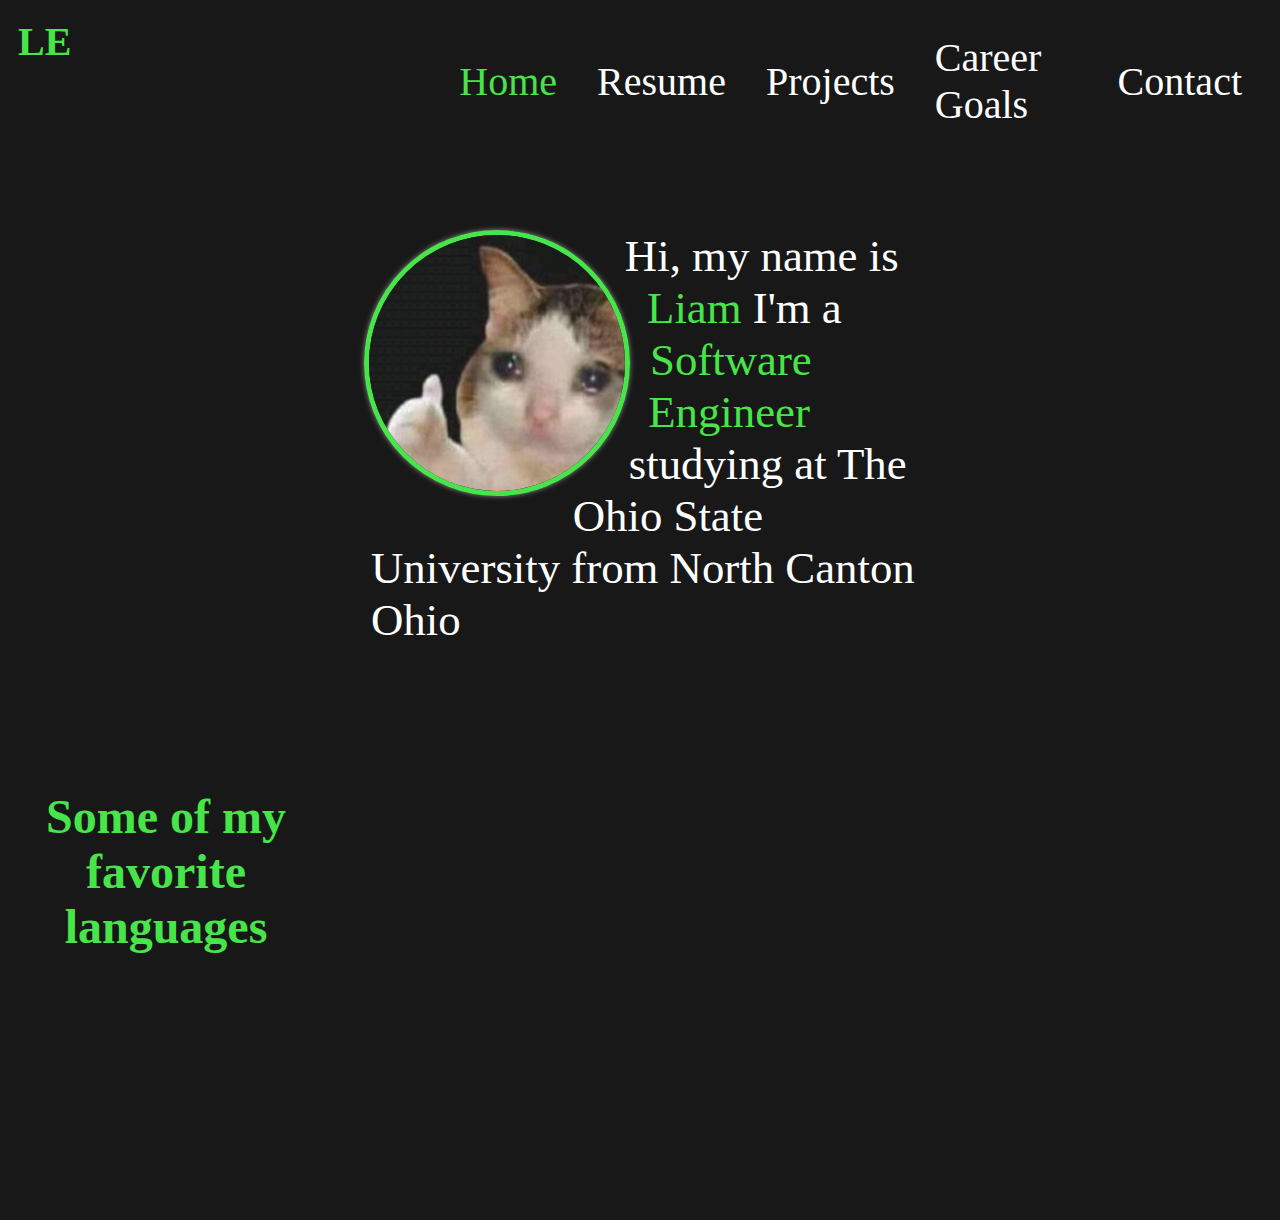
==== index.html @ 94d3256a "Created css files for each page and updated Contact" ====
<!DOCTYPE HTML>
<html id="home-page">
    <head>
        <title>Homepage</title>
        <link href="resources/css/reset.css" type="text/css" rel="stylesheet">
        <link href="resources/css/styles.css" type="text/css" rel="stylesheet">
        <link href="resources/css/index.css" type="text/css" rel="stylesheet">
        <link rel="shortcut icon" type="image/x-icon" href="./resources/images/sad_cat_thumb_icon.ico"/>
    </head>
    <body>
        <header>
            <div class="p-color tag">LE</div>
            <nav>
                <ul>
                    <li>
                        <a href="index.html" class="p-color">Home</a>
                    </li>
                    <li>
                        <a href="HTML pages/Resume.html">Resume</a>
                    </li>
                    <li>
                        <a href="HTML pages/Projects.html">Projects</a>
                    </li>
                    <li>
                        <a href="HTML pages/Career_Goals.html">Career Goals</a>
                    </li>
                    <li>
                        <a href="HTML pages/Contact.html">Contact</a>
                    </li>
                </ul>
            </nav>
        </header>
        <main>
            <section id="introduction">
                <figure>
                    <img src="resources/images/Sad_Cat_Thumb.jpg" class="curve">
                    <figcaption>Hi, my name is <span class="p-color">Liam
                    </span> I'm a <span class="p-color">Software Engineer</span> 
                    studying at <span class="osu">The Ohio State University
                    </span> from North Canton Ohio</p>
                </figure>
            </section>
            <section id="about-me">
                <h1>
                    Some of my favorite languages
                </h1>
            </section>
        </main>
        <footer>
            <ul>
            </ul>
        </footer>
    </body>
</html>
---- resources/css/styles.css ----
html{
    height:100%;
    width:100%;
    height:100%;
    background-color:black;
    opacity: .9;
    color:white
}

body{
    box-sizing: border-box;
    height:100%;
}

header{
    width:100%;
    display:grid;
    grid-template: 1fr / 1fr 2fr; 
}

footer{
    height: 100px;
}

h1, h2, h3, h4{
    color:#34E337;
}

h1{
    font-size: 3rem;
    text-align:center;
}

.red{
    color:red;
}

.p-color{
    color:#34E337;
}

ul{
    color:lightgray;
}

.tag{
    padding: 10px;
    text-align: left;
    Font-weight: bold;
    font-size:2.5rem;
    text-transform: uppercase;
}

nav{
  grid-column: 2 / span 1;
  margin-bottom:50px;
}

nav ul{
    display:flex;
    padding: 10px;
    justify-content: flex-end;
    align-items:center;
}

nav li{
    display:inline-flex;
    color:#34E337;
    margin:0 20px;
}

nav a{
    font-size: 2.5rem;
    text-decoration:none;
    color:white;
}

#home-page main{
    height: 100%;
    display: grid;
    align-items:center;
    grid-template: 3fr 1fr 2fr /  repeat(4, 1fr);
    grid-row-gap: 50px;
}

#introduction{
    display: flex;
    align-items: center;
    grid-column: 1 / span 4;
    margin: auto;
    width: 50%;
    height: 100%;
}


#introduction img{
    height: 20vw; 
    width: 20vw; 
    border: 5px solid #34E337;
    border-radius: 50%;
    box-shadow: 0 0 5px gray;
    display: inline-block;
    margin-left: auto;
    margin-right: 20px;
}

#introduction .osu:hover{
   transition:.5s ease;
   color:red;
}


.curve{
  width: 300px;
  height: 300px;
  float: left;
  shape-outside: circle();
  border-radius: 50%;
  margin: 10px;
  border-style: solid;
}

#introduction figcaption{
    text-align: left;
    vertical-align: center;
    margin: 10px 0 0 7px;
    font-size: 3.5vw;
    color: white;
}

.resume{
    display:flex;
    justify-content:center;
    align-items:center;
    flex-direction:column;
}

.resume embed{
    text-align:center;
    height: 1100px;
    width: 1000px;
    margin: 20px;
}
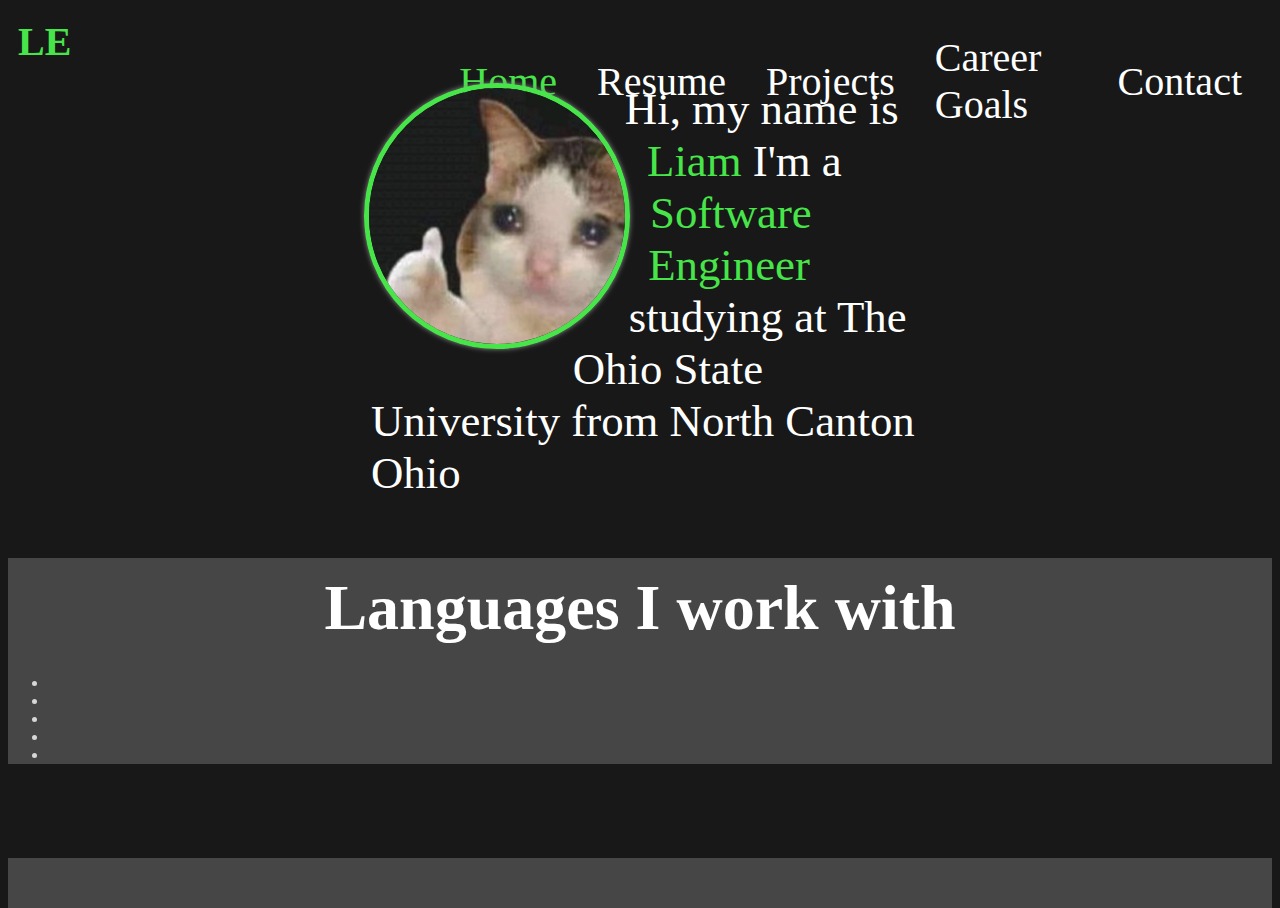
==== commit 6edacfd5: "misc" ====
--- a/index.html
+++ b/index.html
@@ -41,9 +41,28 @@
                 </figure>
             </section>
             <section id="about-me">
-                <h1>
-                    Some of my favorite languages
-                </h1>
+                <div class="container">
+                    <h1>
+                        Languages I work with
+                    </h1>
+                </div>
+                <ul>
+                    <li>
+
+                    </li>
+                    <li>
+
+                    </li>
+                    <li>
+
+                    </li>
+                    <li>
+
+                    </li>
+                    <li>
+
+                    </li>
+                </ul>
             </section>
         </main>
         <footer>
--- a/resources/css/styles.css
+++ b/resources/css/styles.css
@@ -8,27 +8,36 @@
 }
 
 body{
+    display: grid;
     box-sizing: border-box;
     height:100%;
+    grid-template: 50px 1fr 50px / 1fr;
 }
 
 header{
     width:100%;
     display:grid;
     grid-template: 1fr / 1fr 2fr; 
+    grid-row:1 / span 1;
+    height: 100%;
+}
+
+main{
+    grid-row: 2 / span 1;
+    height: 100%;
 }
 
 footer{
-    height: 100px;
+    background-color: #333333;
+    grid-row: 3 / span 1;
+    height: 100%;
 }
 
 h1, h2, h3, h4{
-    color:#34E337;
 }
 
 h1{
-    font-size: 3rem;
-    text-align:center;
+    font-size: 4rem;
 }
 
 .red{
@@ -53,7 +62,6 @@
 
 nav{
   grid-column: 2 / span 1;
-  margin-bottom:50px;
 }
 
 nav ul{
@@ -74,70 +82,3 @@
     text-decoration:none;
     color:white;
 }
-
-#home-page main{
-    height: 100%;
-    display: grid;
-    align-items:center;
-    grid-template: 3fr 1fr 2fr /  repeat(4, 1fr);
-    grid-row-gap: 50px;
-}
-
-#introduction{
-    display: flex;
-    align-items: center;
-    grid-column: 1 / span 4;
-    margin: auto;
-    width: 50%;
-    height: 100%;
-}
-
-
-#introduction img{
-    height: 20vw; 
-    width: 20vw; 
-    border: 5px solid #34E337;
-    border-radius: 50%;
-    box-shadow: 0 0 5px gray;
-    display: inline-block;
-    margin-left: auto;
-    margin-right: 20px;
-}
-
-#introduction .osu:hover{
-   transition:.5s ease;
-   color:red;
-}
-
-
-.curve{
-  width: 300px;
-  height: 300px;
-  float: left;
-  shape-outside: circle();
-  border-radius: 50%;
-  margin: 10px;
-  border-style: solid;
-}
-
-#introduction figcaption{
-    text-align: left;
-    vertical-align: center;
-    margin: 10px 0 0 7px;
-    font-size: 3.5vw;
-    color: white;
-}
-
-.resume{
-    display:flex;
-    justify-content:center;
-    align-items:center;
-    flex-direction:column;
-}
-
-.resume embed{
-    text-align:center;
-    height: 1100px;
-    width: 1000px;
-    margin: 20px;
-}--- a/resources/css/index.css
+++ b/resources/css/index.css
@@ -0,0 +1,64 @@
+#home-page main{
+    height: 100%;
+    align-items:center;
+}
+
+#introduction{
+    display: flex;
+    align-items: center;
+    margin: auto;
+    width: 50%;
+    height: 500px;
+}
+
+
+#introduction img{
+    height: 20vw; 
+    width: 20vw; 
+    border: 5px solid #34E337;
+    border-radius: 50%;
+    box-shadow: 0 0 5px gray;
+    display: inline-block;
+    margin-left: auto;
+    margin-right: 20px;
+}
+
+#introduction .osu:hover{
+   transition:.5s ease;
+   color:red;
+}
+
+
+.curve{
+  width: 300px;
+  height: 300px;
+  float: left;
+  shape-outside: circle();
+  border-radius: 50%;
+  margin: 10px;
+  border-style: solid;
+}
+
+#introduction figcaption{
+    text-align: left;
+    vertical-align: center;
+    margin: 10px 0 0 7px;
+    font-size: 3.5vw;
+    color: white;
+}
+
+#about-me{
+    background-color: #333333;
+}
+
+#about-me .container{
+    display: flex;
+    justify-content: left;
+    align-items: center;
+    height: 100px;
+}
+
+#about-me h1{
+    text-align: left;
+    margin: auto;
+}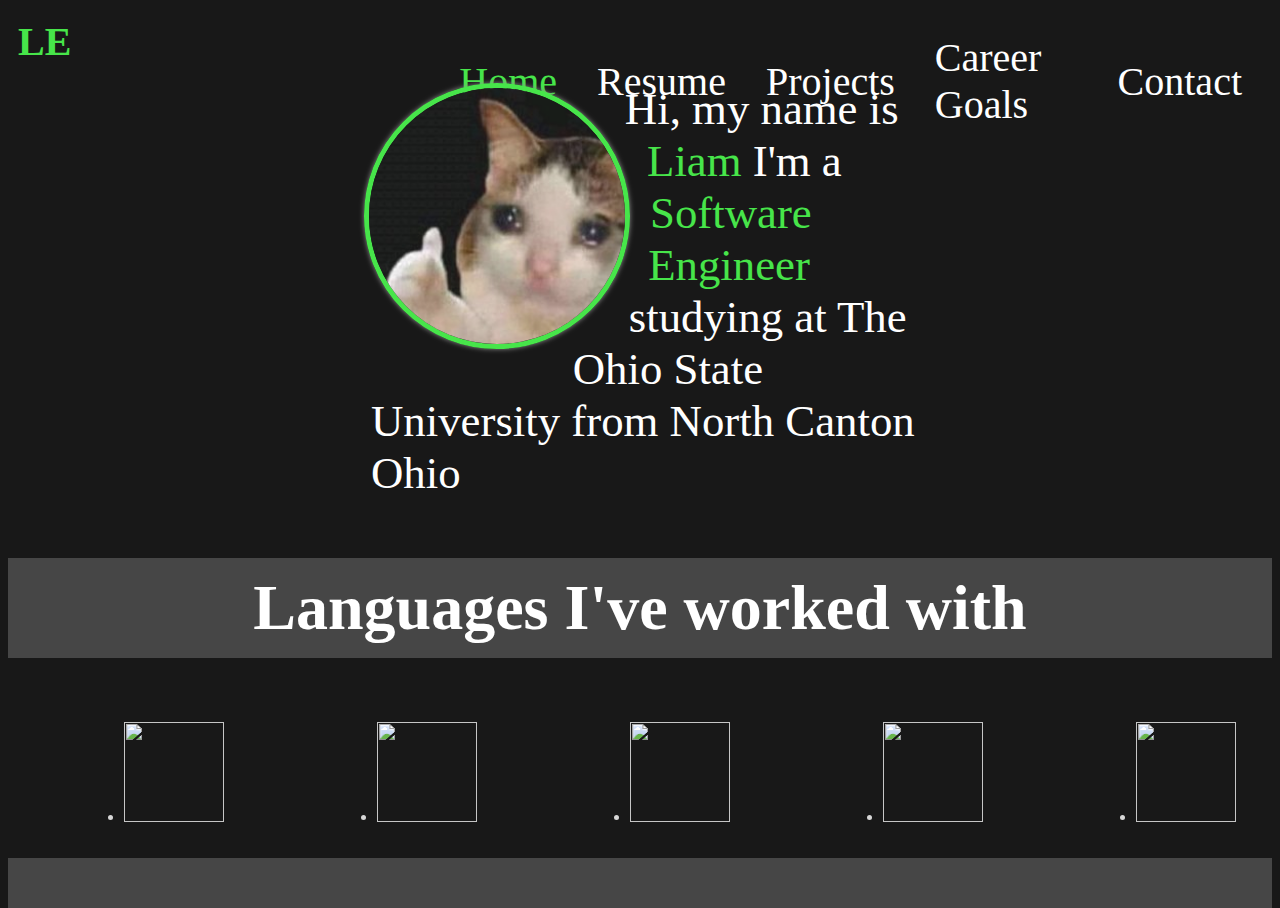
==== commit 949995f2: "icons" ====
--- a/index.html
+++ b/index.html
@@ -43,24 +43,34 @@
             <section id="about-me">
                 <div class="container">
                     <h1>
-                        Languages I work with
+                        Languages I've worked with
                     </h1>
                 </div>
                 <ul>
                     <li>
-
+                        <a href="https://html.com/" target="_blank">
+                            <img src="https://cdn.jsdelivr.net/gh/devicons/devicon/icons/html5/html5-original.svg" />
+                        </a>
                     </li>
                     <li>
-
+                        <a href="https://www.w3.org/Style/CSS/Overview.en.html" target="_blank">
+                            <img src="https://cdn.jsdelivr.net/gh/devicons/devicon/icons/css3/css3-original.svg" />
+                        </a>
                     </li>
                     <li>
-
+                        <a href="https://www.javascript.com/" target="_blank">
+                            <img src="https://cdn.jsdelivr.net/gh/devicons/devicon/icons/javascript/javascript-original.svg" />
+                        </a>
                     </li>
                     <li>
-
+                        <a href="https://www.java.com/en/" target="_blank">
+                            <img src="https://cdn.jsdelivr.net/gh/devicons/devicon/icons/java/java-original.svg" />
+                        </a>
                     </li>
                     <li>
-
+                        <a href="https://www.cprogramming.com/" target="_blank">
+                            <img src="https://cdn.jsdelivr.net/gh/devicons/devicon/icons/c/c-original.svg" />
+                        </a>
                     </li>
                 </ul>
             </section>
--- a/resources/css/index.css
+++ b/resources/css/index.css
@@ -48,7 +48,7 @@
 }
 
 #about-me{
-    background-color: #333333;
+    height: 300px;
 }
 
 #about-me .container{
@@ -56,9 +56,24 @@
     justify-content: left;
     align-items: center;
     height: 100px;
+    background-color: #333333;
 }
 
 #about-me h1{
     text-align: left;
     margin: auto;
+}
+
+#about-me ul{
+    width:100%;
+    height: 200px;
+    display: inline-flex;
+    justify-content:space-around;
+    align-items: center;
+    flex-direction: row;
+}
+
+#about-me li img{
+    height: 100px;
+    width: 100px;
 }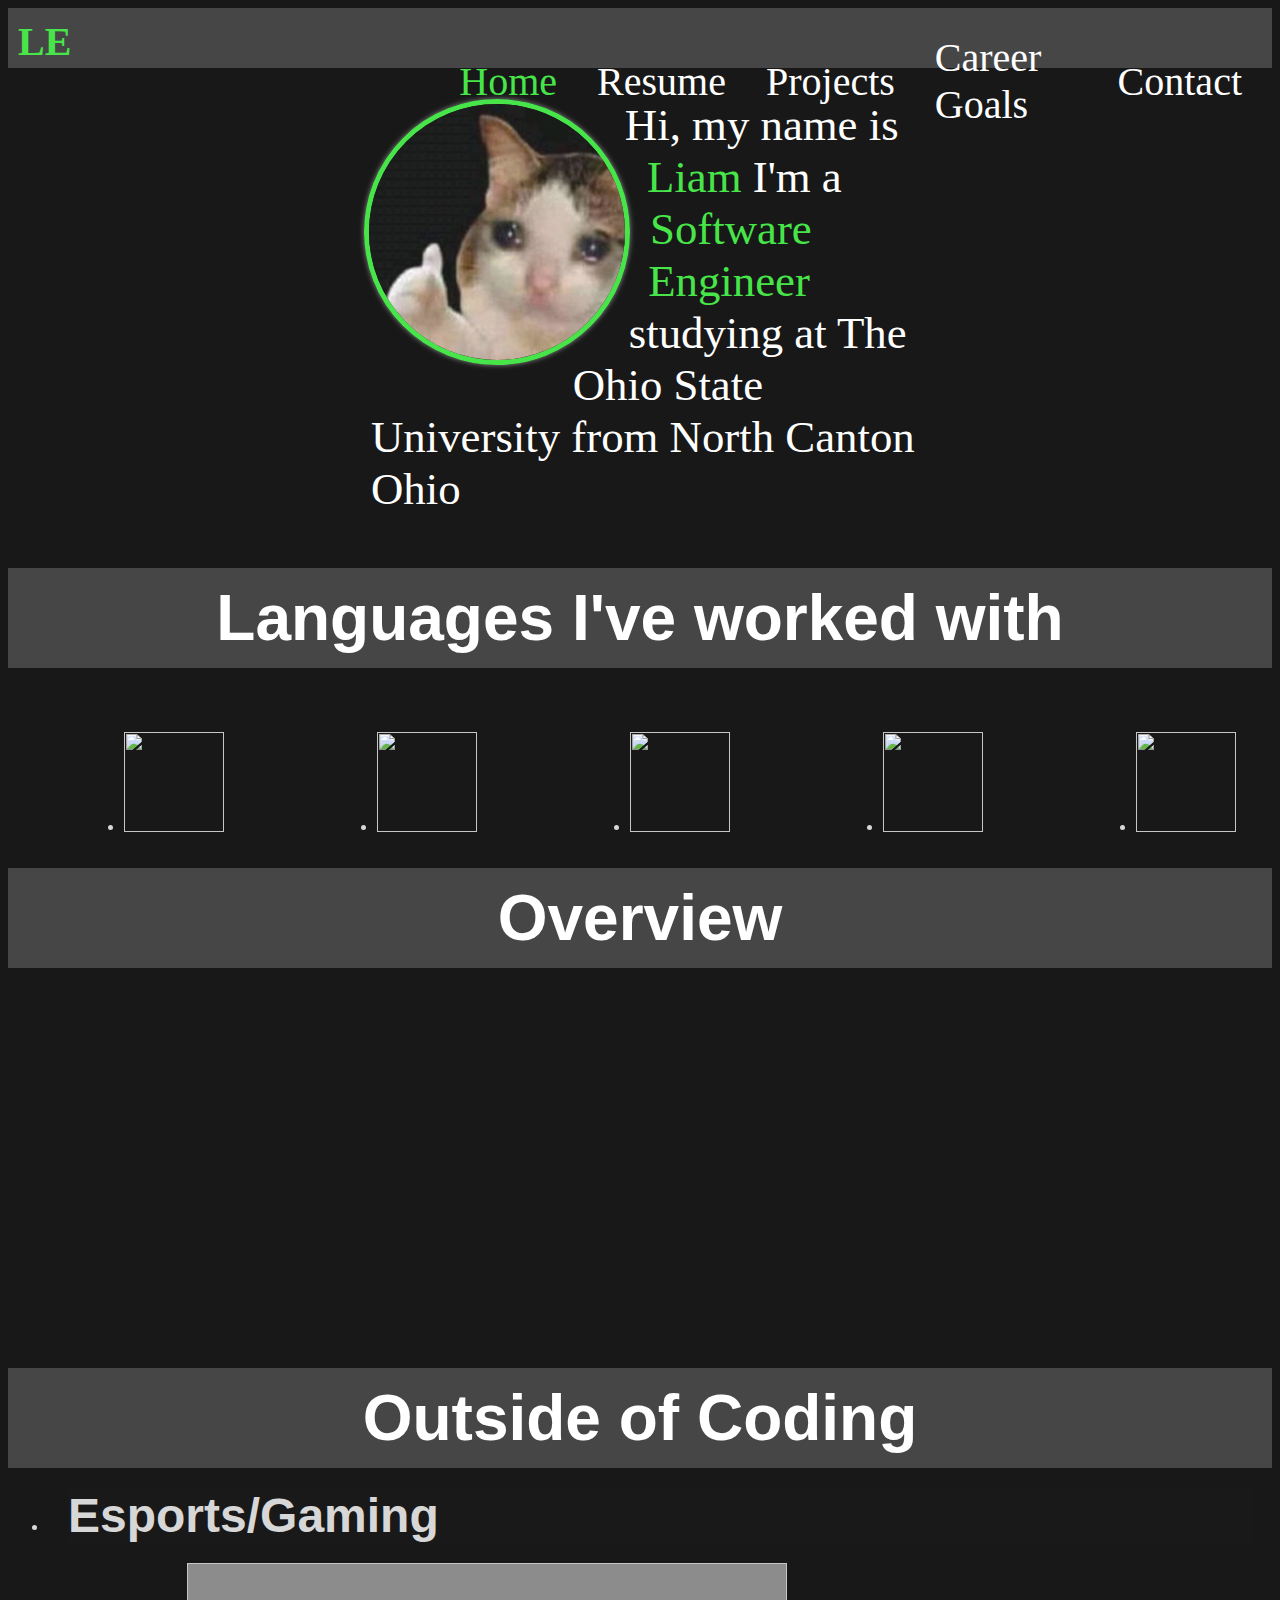
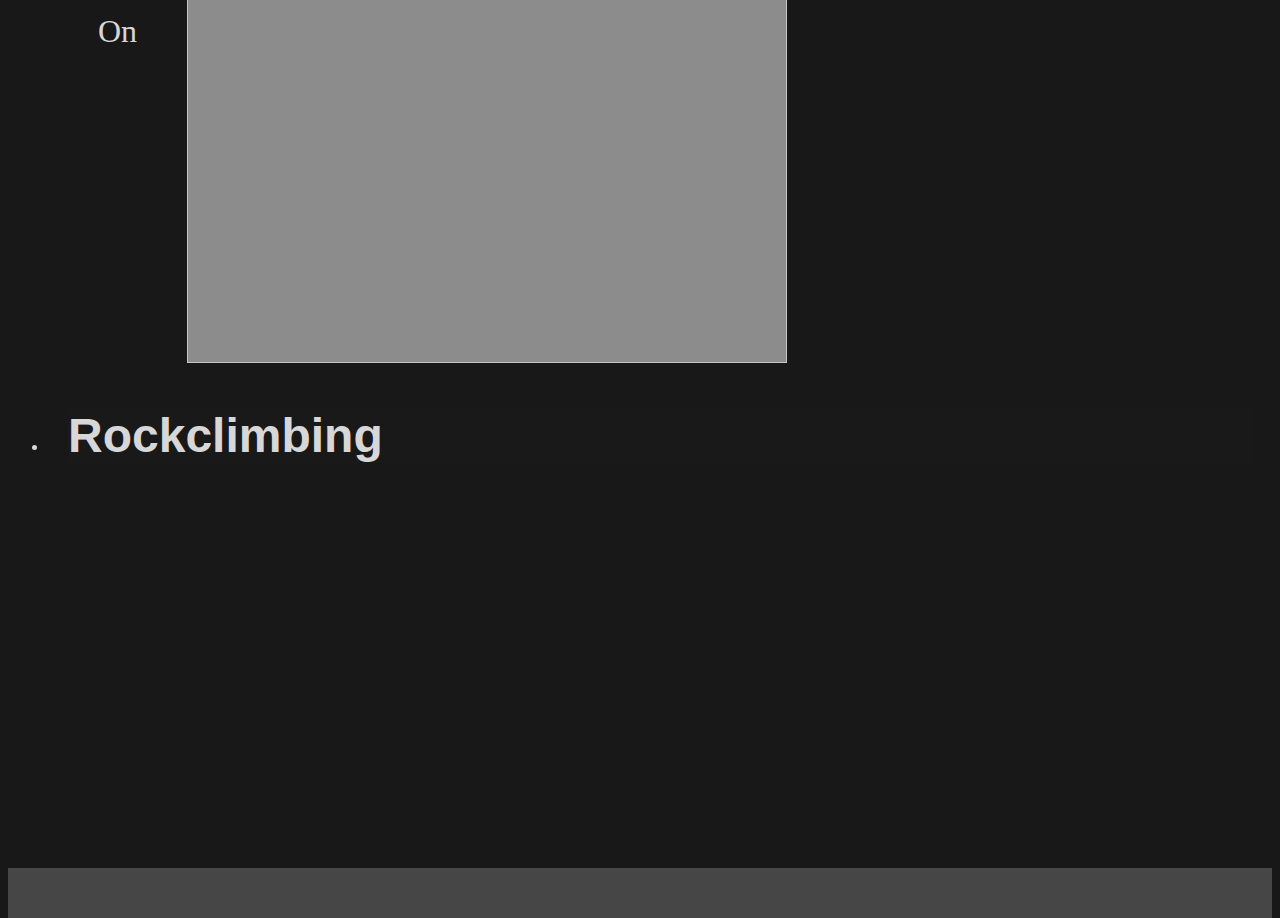
==== commit dee1d93a: "scuffed resume" ====
--- a/index.html
+++ b/index.html
@@ -6,6 +6,8 @@
         <link href="resources/css/styles.css" type="text/css" rel="stylesheet">
         <link href="resources/css/index.css" type="text/css" rel="stylesheet">
         <link rel="shortcut icon" type="image/x-icon" href="./resources/images/sad_cat_thumb_icon.ico"/>
+        <script src="https://cdn.jsdelivr.net/npm/animejs@3.0.1/lib/anime.min.js"></script>
+        <script src="./JS/index.js"></script>
     </head>
     <body>
         <header>
@@ -40,37 +42,74 @@
                     </span> from North Canton Ohio</p>
                 </figure>
             </section>
-            <section id="about-me">
+            <section id="languages">
                 <div class="container">
                     <h1>
                         Languages I've worked with
                     </h1>
                 </div>
-                <ul>
-                    <li>
+                <ul id="elements">
+                    <li class="html">
                         <a href="https://html.com/" target="_blank">
                             <img src="https://cdn.jsdelivr.net/gh/devicons/devicon/icons/html5/html5-original.svg" />
                         </a>
                     </li>
-                    <li>
+                    <li class="css">
                         <a href="https://www.w3.org/Style/CSS/Overview.en.html" target="_blank">
                             <img src="https://cdn.jsdelivr.net/gh/devicons/devicon/icons/css3/css3-original.svg" />
                         </a>
                     </li>
-                    <li>
+                    <li class="js">
                         <a href="https://www.javascript.com/" target="_blank">
                             <img src="https://cdn.jsdelivr.net/gh/devicons/devicon/icons/javascript/javascript-original.svg" />
                         </a>
                     </li>
-                    <li>
+                    <li class="java">
                         <a href="https://www.java.com/en/" target="_blank">
                             <img src="https://cdn.jsdelivr.net/gh/devicons/devicon/icons/java/java-original.svg" />
                         </a>
                     </li>
-                    <li>
+                    <li class="c">
                         <a href="https://www.cprogramming.com/" target="_blank">
                             <img src="https://cdn.jsdelivr.net/gh/devicons/devicon/icons/c/c-original.svg" />
                         </a>
+                    </li>
+                </ul>
+            </section>
+            <script>animateIndex()</script>
+            <section id="overview">
+                <div class="container">
+                    <h1>
+                        Overview
+                    </h1>
+                </div>
+            </section>
+            <section id="outside-coding">
+                <div class="header">
+                    <h1>
+                        Outside of Coding
+                    </h1>
+                </div>
+                <ul class="activities">
+                    <li class="esports">
+                        <h2>
+                            Esports/Gaming
+                        </h2>
+                        <div class="container">
+                            <p>
+                                On
+                            </p>
+                            <img>
+                        </div>
+                    </li>
+                    <li class="rockclimbing">
+                        <h2>
+                            Rockclimbing
+                        </h2>
+                        <p>
+
+                        </p>
+                        <img>
                     </li>
                 </ul>
             </section>
--- a/resources/css/styles.css
+++ b/resources/css/styles.css
@@ -11,7 +11,7 @@
     display: grid;
     box-sizing: border-box;
     height:100%;
-    grid-template: 50px 1fr 50px / 1fr;
+    grid-template: 60px 1fr 60px / 1fr;
 }
 
 header{
@@ -19,7 +19,8 @@
     display:grid;
     grid-template: 1fr / 1fr 2fr; 
     grid-row:1 / span 1;
-    height: 100%;
+    height: 60px;
+    background-color: #333333;
 }
 
 main{
@@ -30,14 +31,25 @@
 footer{
     background-color: #333333;
     grid-row: 3 / span 1;
-    height: 100%;
+    height: 50px;
+    width: 100%;
 }
 
 h1, h2, h3, h4{
+    font-family:'Franklin Gothic Medium', 'Arial Narrow', Arial, sans-serif;
 }
 
 h1{
     font-size: 4rem;
+    background-color:#333333;
+}
+
+h2{
+    font-size: 3rem;
+}
+
+p{
+    font-size: 2rem;
 }
 
 .red{
--- a/resources/css/index.css
+++ b/resources/css/index.css
@@ -47,11 +47,11 @@
     color: white;
 }
 
-#about-me{
+#languages{
     height: 300px;
 }
 
-#about-me .container{
+#languages .container{
     display: flex;
     justify-content: left;
     align-items: center;
@@ -59,12 +59,12 @@
     background-color: #333333;
 }
 
-#about-me h1{
+#languages h1{
     text-align: left;
     margin: auto;
 }
 
-#about-me ul{
+#languages ul{
     width:100%;
     height: 200px;
     display: inline-flex;
@@ -73,7 +73,67 @@
     flex-direction: row;
 }
 
-#about-me li img{
+#languages li img{
     height: 100px;
     width: 100px;
-}+}
+
+#overview{
+    height: 500px;
+}
+
+#overview .container{
+    display: flex;
+    justify-content: center;
+    align-items: center;
+    height: 100px;
+    background-color: #333333;
+}
+
+#outside-coding{
+    height: 1100px;
+}
+
+#outside-coding .header{
+    display: flex;
+    justify-content: center;
+    align-items: center;
+    height: 100px;
+    background-color: #333333;
+}
+
+.activities{
+    height: 1000px;
+}
+
+.activities h2{
+    margin: 20px;
+    background-color: #11111111;
+}
+
+.activities p{
+    margin: 50px;
+}
+
+.esports{
+    height: 500px;
+}
+
+.esports .container{
+    display: flex;
+    flex-direction: row;
+}
+
+.esports img{
+    background-color: gray;
+    height: 400px;
+    width: 600px;
+    
+}
+
+.rockclimbing{
+    height: 500px;
+}
+
+
+
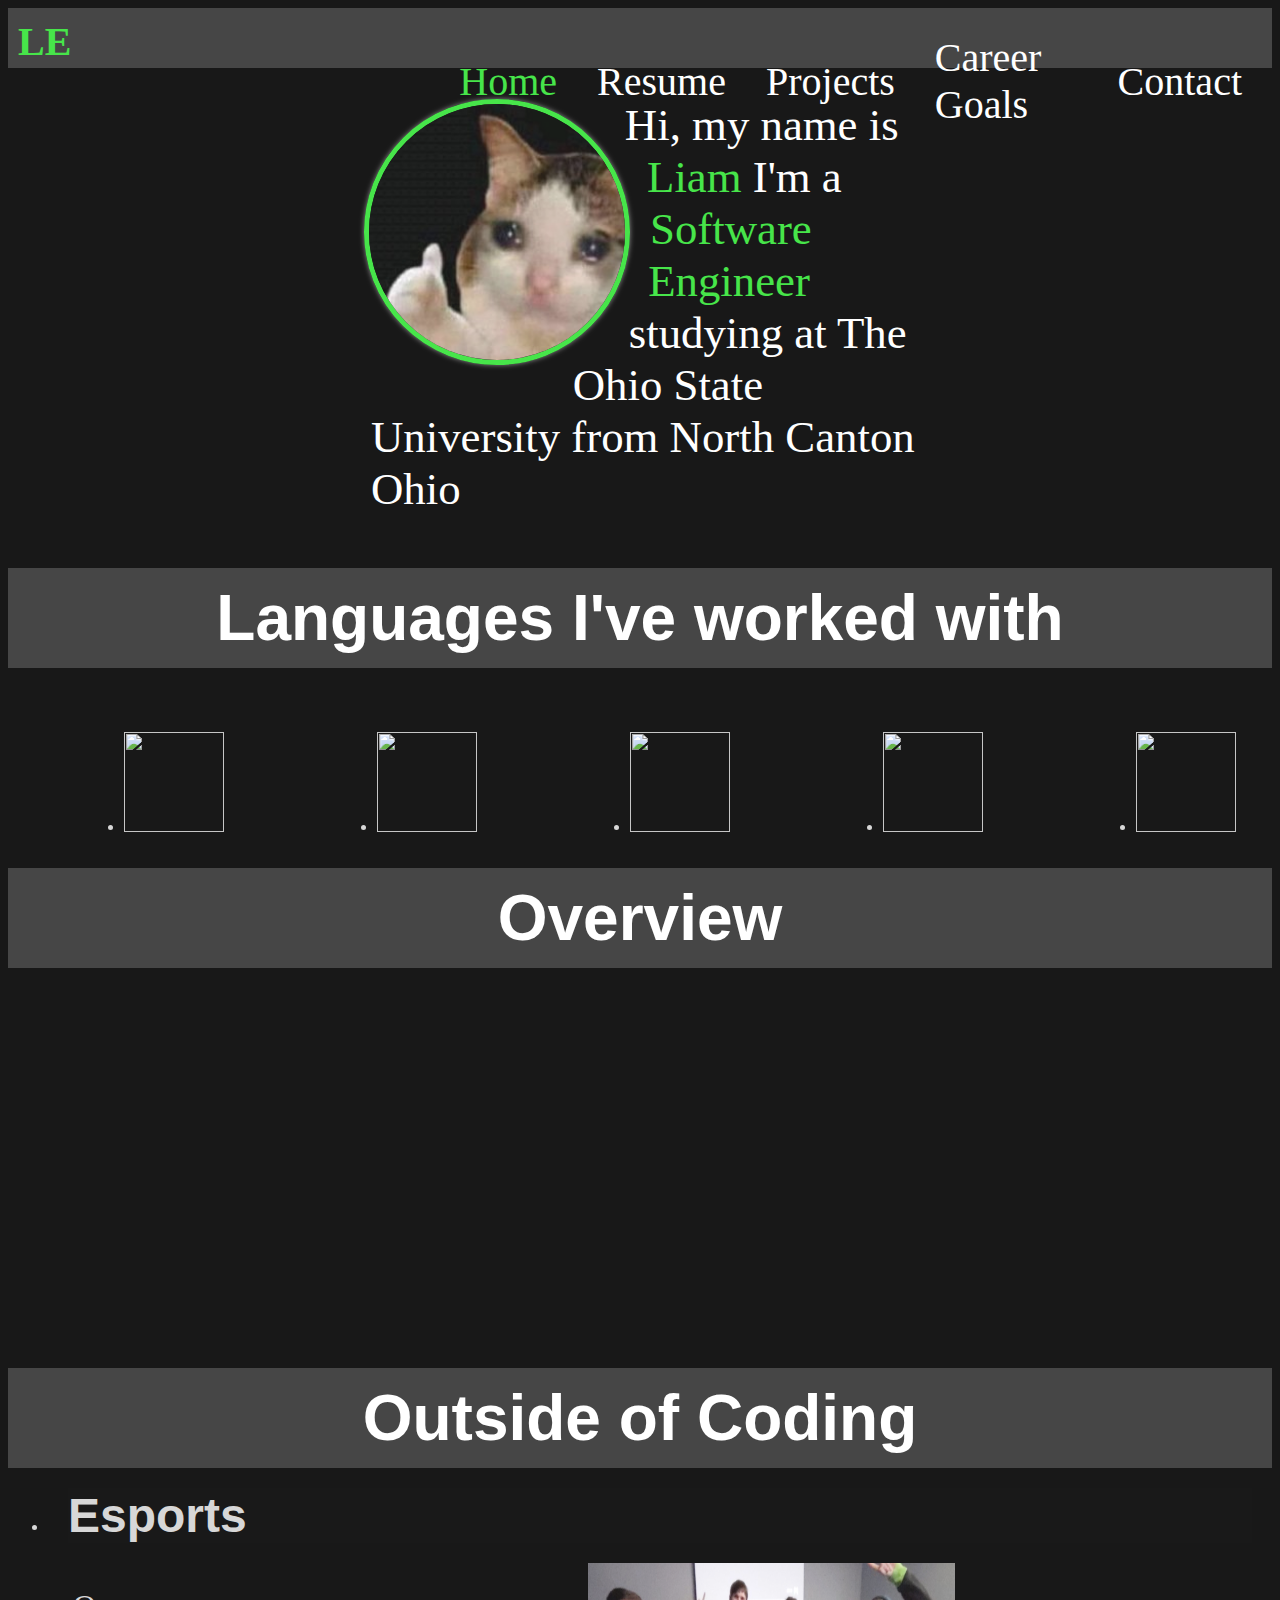
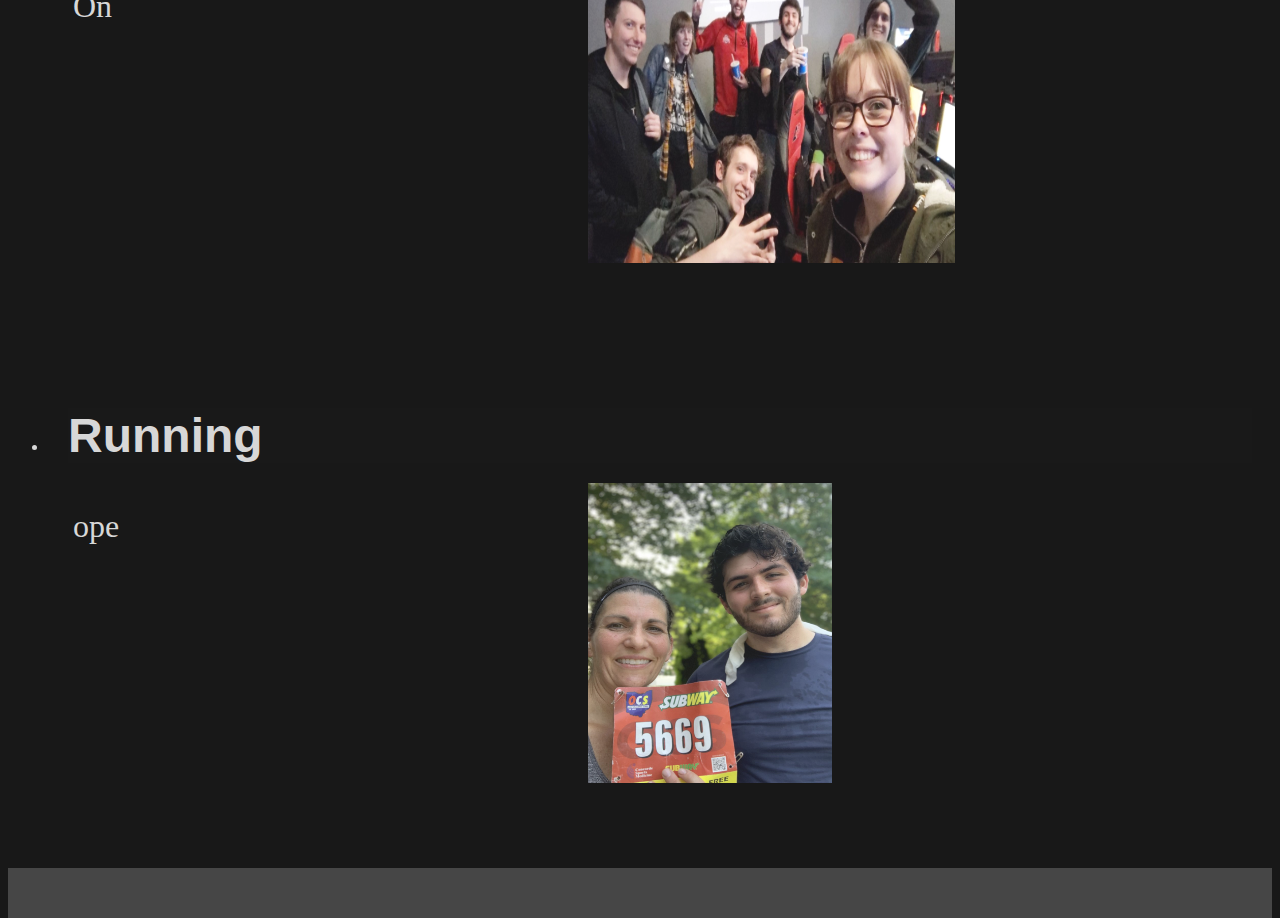
==== commit 6c7dcc3d: "misc" ====
--- a/index.html
+++ b/index.html
@@ -93,23 +93,26 @@
                 <ul class="activities">
                     <li class="esports">
                         <h2>
-                            Esports/Gaming
+                            Esports
                         </h2>
                         <div class="container">
                             <p>
                                 On
                             </p>
-                            <img>
+                            
+                            <img src="resources/images/Esports-img.jpg">
                         </div>
                     </li>
-                    <li class="rockclimbing">
+                    <li class="running">
                         <h2>
-                            Rockclimbing
+                            Running
                         </h2>
-                        <p>
-
-                        </p>
-                        <img>
+                        <div class="container">
+                            <p>
+                                ope
+                            </p>
+                            <img src = "resources/images/Running-img.jpg">
+                        </div>
                     </li>
                 </ul>
             </section>
--- a/resources/css/index.css
+++ b/resources/css/index.css
@@ -112,7 +112,8 @@
 }
 
 .activities p{
-    margin: 50px;
+    margin: 25px;
+    width: 40%;
 }
 
 .esports{
@@ -126,13 +127,27 @@
 
 .esports img{
     background-color: gray;
-    height: 400px;
-    width: 600px;
-    
+    height: 300px;
+    width: 30%;
 }
 
-.rockclimbing{
+.esports blockquote{
+    height: 300px;
+    width: 20%;
+}
+
+.running{
     height: 500px;
+}
+
+.running .container{
+    display: flex;
+    flex-direction: row;
+}
+
+.running img{
+    height: 300px;
+    width: 20%;
 }
 
 
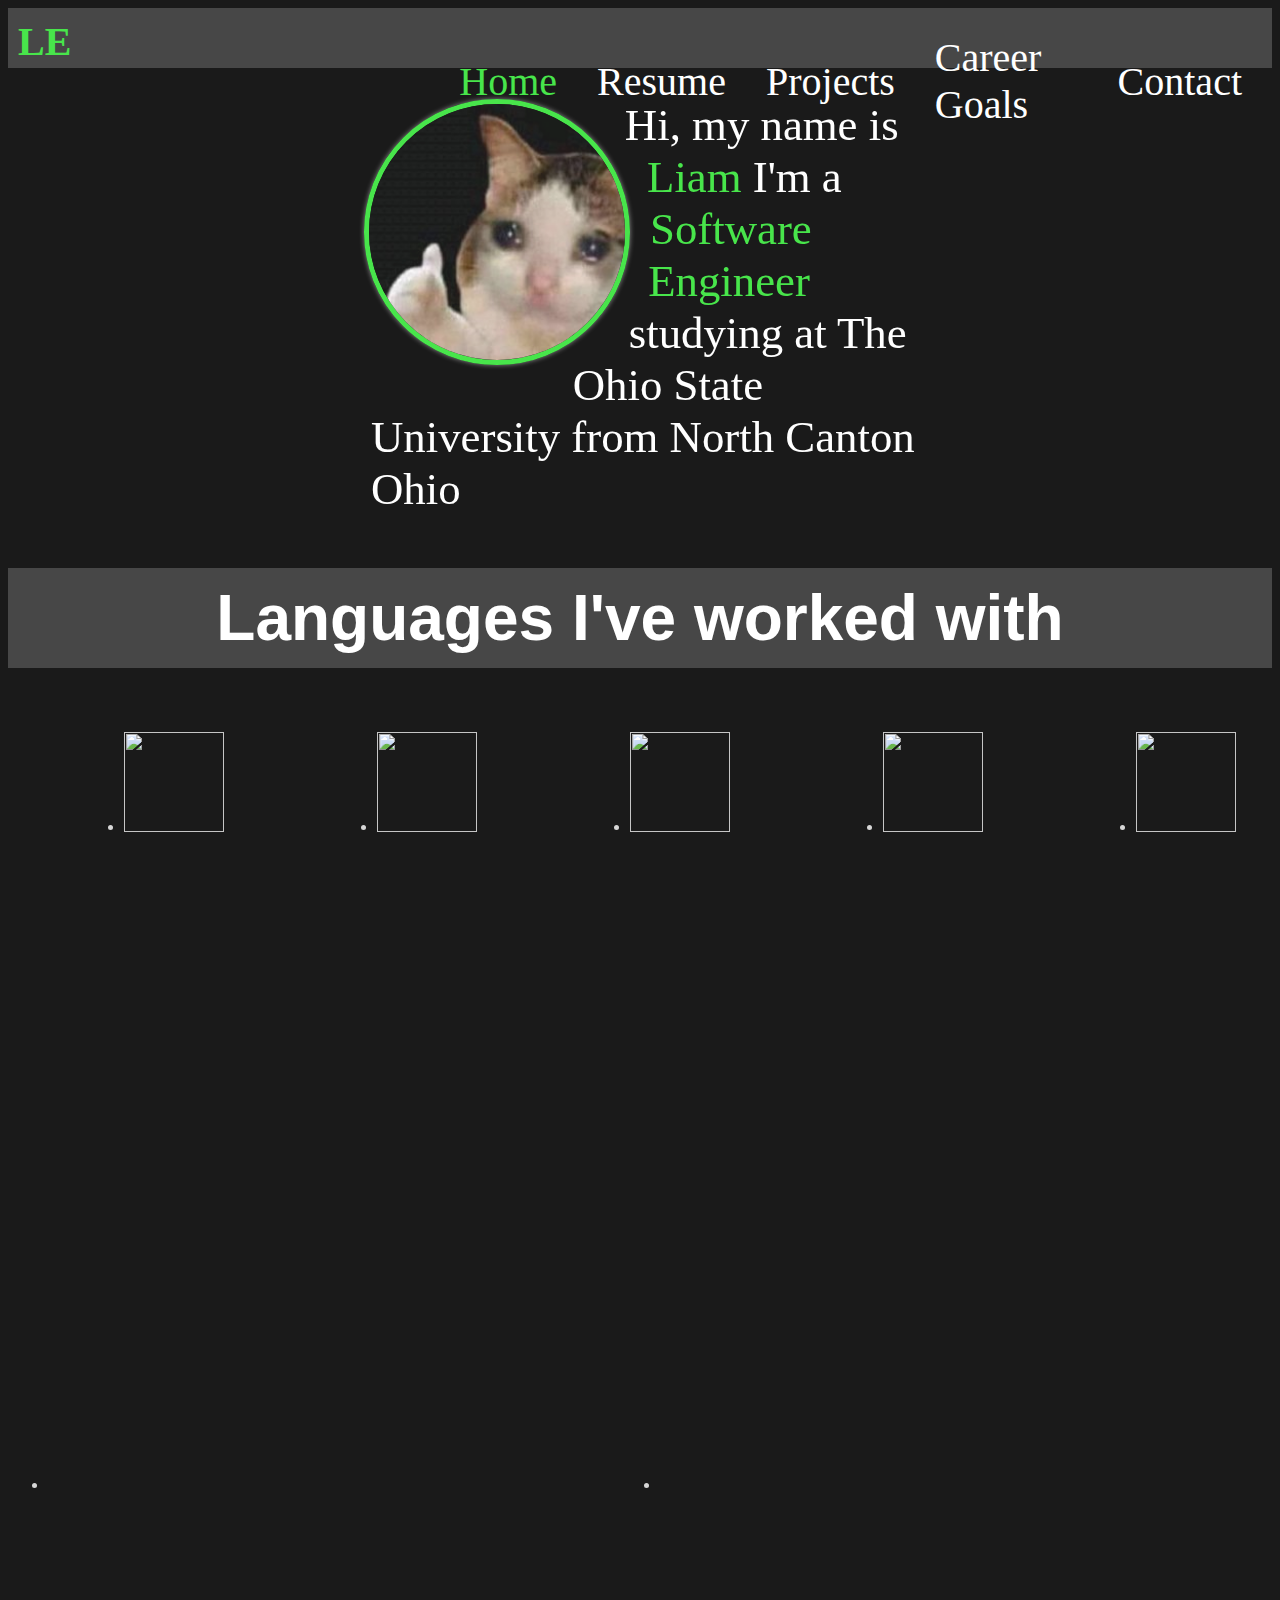
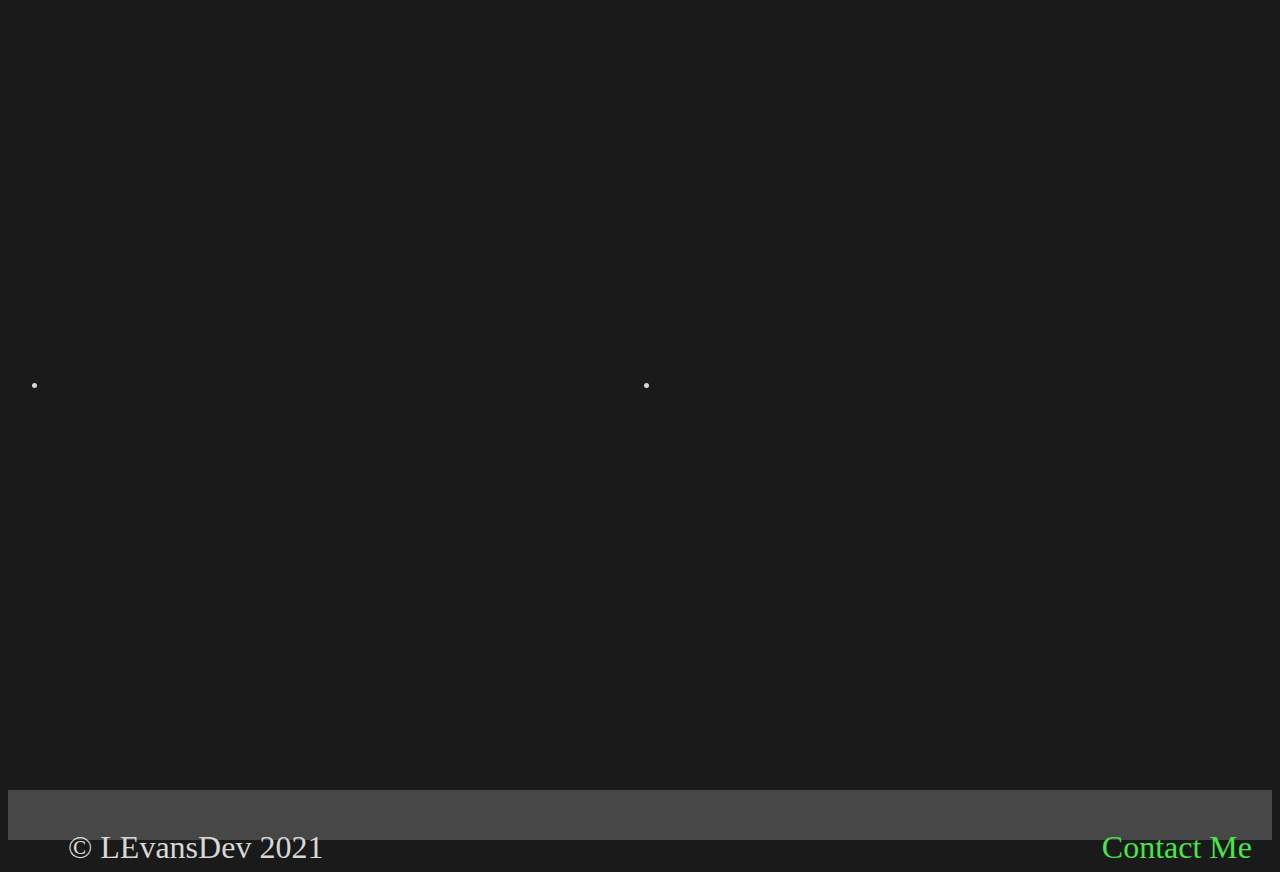
==== commit bff4c311: "cool" ====
--- a/index.html
+++ b/index.html
@@ -5,8 +5,10 @@
         <link href="resources/css/reset.css" type="text/css" rel="stylesheet">
         <link href="resources/css/styles.css" type="text/css" rel="stylesheet">
         <link href="resources/css/index.css" type="text/css" rel="stylesheet">
+        <link href="https://unpkg.com/aos@2.3.1/dist/aos.css" rel="stylesheet">
         <link rel="shortcut icon" type="image/x-icon" href="./resources/images/sad_cat_thumb_icon.ico"/>
         <script src="https://cdn.jsdelivr.net/npm/animejs@3.0.1/lib/anime.min.js"></script>
+        <script src="https://unpkg.com/aos@2.3.1/dist/aos.js"></script>
         <script src="./JS/index.js"></script>
     </head>
     <body>
@@ -34,7 +36,7 @@
         </header>
         <main>
             <section id="introduction">
-                <figure>
+                <figure data-aos="zoom-in" data-aos-duration="750">
                     <img src="resources/images/Sad_Cat_Thumb.jpg" class="curve">
                     <figcaption>Hi, my name is <span class="p-color">Liam
                     </span> I'm a <span class="p-color">Software Engineer</span> 
@@ -43,12 +45,12 @@
                 </figure>
             </section>
             <section id="languages">
-                <div class="container">
+                <div class="container" data-aos="fade-up" data-aos-duration="750">
                     <h1>
                         Languages I've worked with
                     </h1>
                 </div>
-                <ul id="elements">
+                <ul id="elements" data-aos="fade-up" data-aos-duration="750">
                     <li class="html">
                         <a href="https://html.com/" target="_blank">
                             <img src="https://cdn.jsdelivr.net/gh/devicons/devicon/icons/html5/html5-original.svg" />
@@ -78,40 +80,73 @@
             </section>
             <script>animateIndex()</script>
             <section id="overview">
-                <div class="container">
+                <div class="container" data-aos="fade-up" data-aos-duration="750">
                     <h1>
                         Overview
                     </h1>
                 </div>
+                <p data-aos="fade-up" data-aos-duration="750">
+                    This website is a career portfolio and a way to learn new JS libraries.
+                    The portfolio gives a small introduction <a href="index.html" class="p-color">About Me</a>
+                     and includes my current <a href="HTML pages/Resume.html" class="p-color">Resume</a>, 
+                    a collection of my <a href="HTML pages/Projects.html" class="p-color">Projects</a>, 
+                    my <a href="HTML pages/Career_Goals.html" class="p-color">Career Goals</a>, a way to 
+                    <a href="HTML pages/Contact.html" class="p-color">Contact Me</a>. If you find any bugs on the
+                    website they are a feature I promise but still feel free to contact me on my
+                    <a href="mailto:LEvans18Dev@gmail.com" class="p-color">Email</a> or <a href="https://discordapp.com/users/475037745207836693/" class="p-color">Discord</a>. I'm always looking for ways to improve so feel free to 
+                    use those outlets to give me some tips as well. Hope you have a nice day and enjoy
+                    the site :)
+                </p>
             </section>
             <section id="outside-coding">
-                <div class="header">
+                <div class="header" data-aos="fade-up" data-aos-duration="750">
                     <h1>
                         Outside of Coding
                     </h1>
                 </div>
                 <ul class="activities">
                     <li class="esports">
-                        <h2>
+                        <h2 data-aos="fade-up" data-aos-duration="750">
                             Esports
                         </h2>
-                        <div class="container">
+                        <div class="container" data-aos="fade-up" data-aos-duration="750">
                             <p>
-                                On
+                               I enjoy turtles
                             </p>
-                            
                             <img src="resources/images/Esports-img.jpg">
                         </div>
                     </li>
                     <li class="running">
-                        <h2>
+                        <h2 data-aos="fade-up" data-aos-duration="750">
                             Running
                         </h2>
-                        <div class="container">
+                        <div class="container" data-aos="fade-up" data-aos-duration="750">
                             <p>
-                                ope
+                                turtles are enjoyed
                             </p>
                             <img src = "resources/images/Running-img.jpg">
+                        </div>
+                    </li>
+                    <li class="climbing">
+                        <h2 data-aos="fade-up" data-aos-duration="750">
+                            Climbing
+                        </h2>
+                        <div class="container" data-aos="fade-up" data-aos-duration="750">
+                            <p>
+                                turtles
+                            </p>
+                            <img src = "">
+                        </div>
+                    </li>
+                    <li class="music">
+                        <h2 data-aos="fade-up" data-aos-duration="750">
+                            Music
+                        </h2>
+                        <div class="container" data-aos="fade-up" data-aos-duration="750">
+                            <p>
+                                I like turtles
+                            </p>
+                            <img src = "">
                         </div>
                     </li>
                 </ul>
@@ -119,7 +154,14 @@
         </main>
         <footer>
             <ul>
+                <li>
+                    © LEvansDev 2021
+                </li>
+                <li>
+                    <a href="mailto:LEvans18Dev@gmail.com" class="p-color">Contact Me</a>
+                </li>
             </ul>
         </footer>
+        <script>AOS.init()</script>
     </body>
 </html>--- a/resources/css/styles.css
+++ b/resources/css/styles.css
@@ -11,7 +11,7 @@
     display: grid;
     box-sizing: border-box;
     height:100%;
-    grid-template: 60px 1fr 60px / 1fr;
+    grid-template: 60px 1fr 50px / 1fr;
 }
 
 header{
@@ -33,6 +33,25 @@
     grid-row: 3 / span 1;
     height: 50px;
     width: 100%;
+    font-size: 2rem;
+}
+
+footer ul{
+    height: 100%;
+    display: flex;
+    justify-content: space-between;
+    align-content: center;
+}
+
+footer li{
+    display: flex;
+    align-items: center;
+    justify-content: center;
+    margin: 20px;
+}
+
+footer li a{
+    text-decoration: none;
 }
 
 h1, h2, h3, h4{
@@ -58,6 +77,7 @@
 
 .p-color{
     color:#34E337;
+    text-decoration: none;
 }
 
 ul{
--- a/resources/css/index.css
+++ b/resources/css/index.css
@@ -78,9 +78,6 @@
     width: 100px;
 }
 
-#overview{
-    height: 500px;
-}
 
 #overview .container{
     display: flex;
@@ -88,6 +85,10 @@
     align-items: center;
     height: 100px;
     background-color: #333333;
+}
+
+#overview p{
+    margin: 50px;
 }
 
 #outside-coding{
@@ -103,52 +104,57 @@
 }
 
 .activities{
+    display: grid;
+    grid-template: 1fr 1fr / 1fr 1fr;
     height: 1000px;
 }
 
 .activities h2{
-    margin: 20px;
     background-color: #11111111;
 }
 
 .activities p{
-    margin: 25px;
-    width: 40%;
+    margin-left: 20px;
+}
+
+.activities .container{
+    display: flex;
+    flex-direction: column;
+    justify-items: center;
 }
 
 .esports{
     height: 500px;
-}
-
-.esports .container{
-    display: flex;
-    flex-direction: row;
+    grid-row: 1/ span 1;
+    grid-column: 1/span 1;
 }
 
 .esports img{
     background-color: gray;
-    height: 300px;
-    width: 30%;
-}
-
-.esports blockquote{
-    height: 300px;
-    width: 20%;
+    height: 200px;
+    width: 300px;
 }
 
 .running{
     height: 500px;
-}
-
-.running .container{
-    display: flex;
-    flex-direction: row;
+    grid-row: 1/ span 1;
+    grid-column: 2/span 1;
 }
 
 .running img{
-    height: 300px;
-    width: 20%;
+    height: 100px;
+    width: 100px;
 }
 
+.climbing{
+    height: 500px;
+    grid-row: 2/ span 1;
+    grid-column: 1/span 1;
+}
 
+.music{
+    height: 500px;
+    grid-row: 2/ span 1;
+    grid-column: 2/span 1;
+}
 
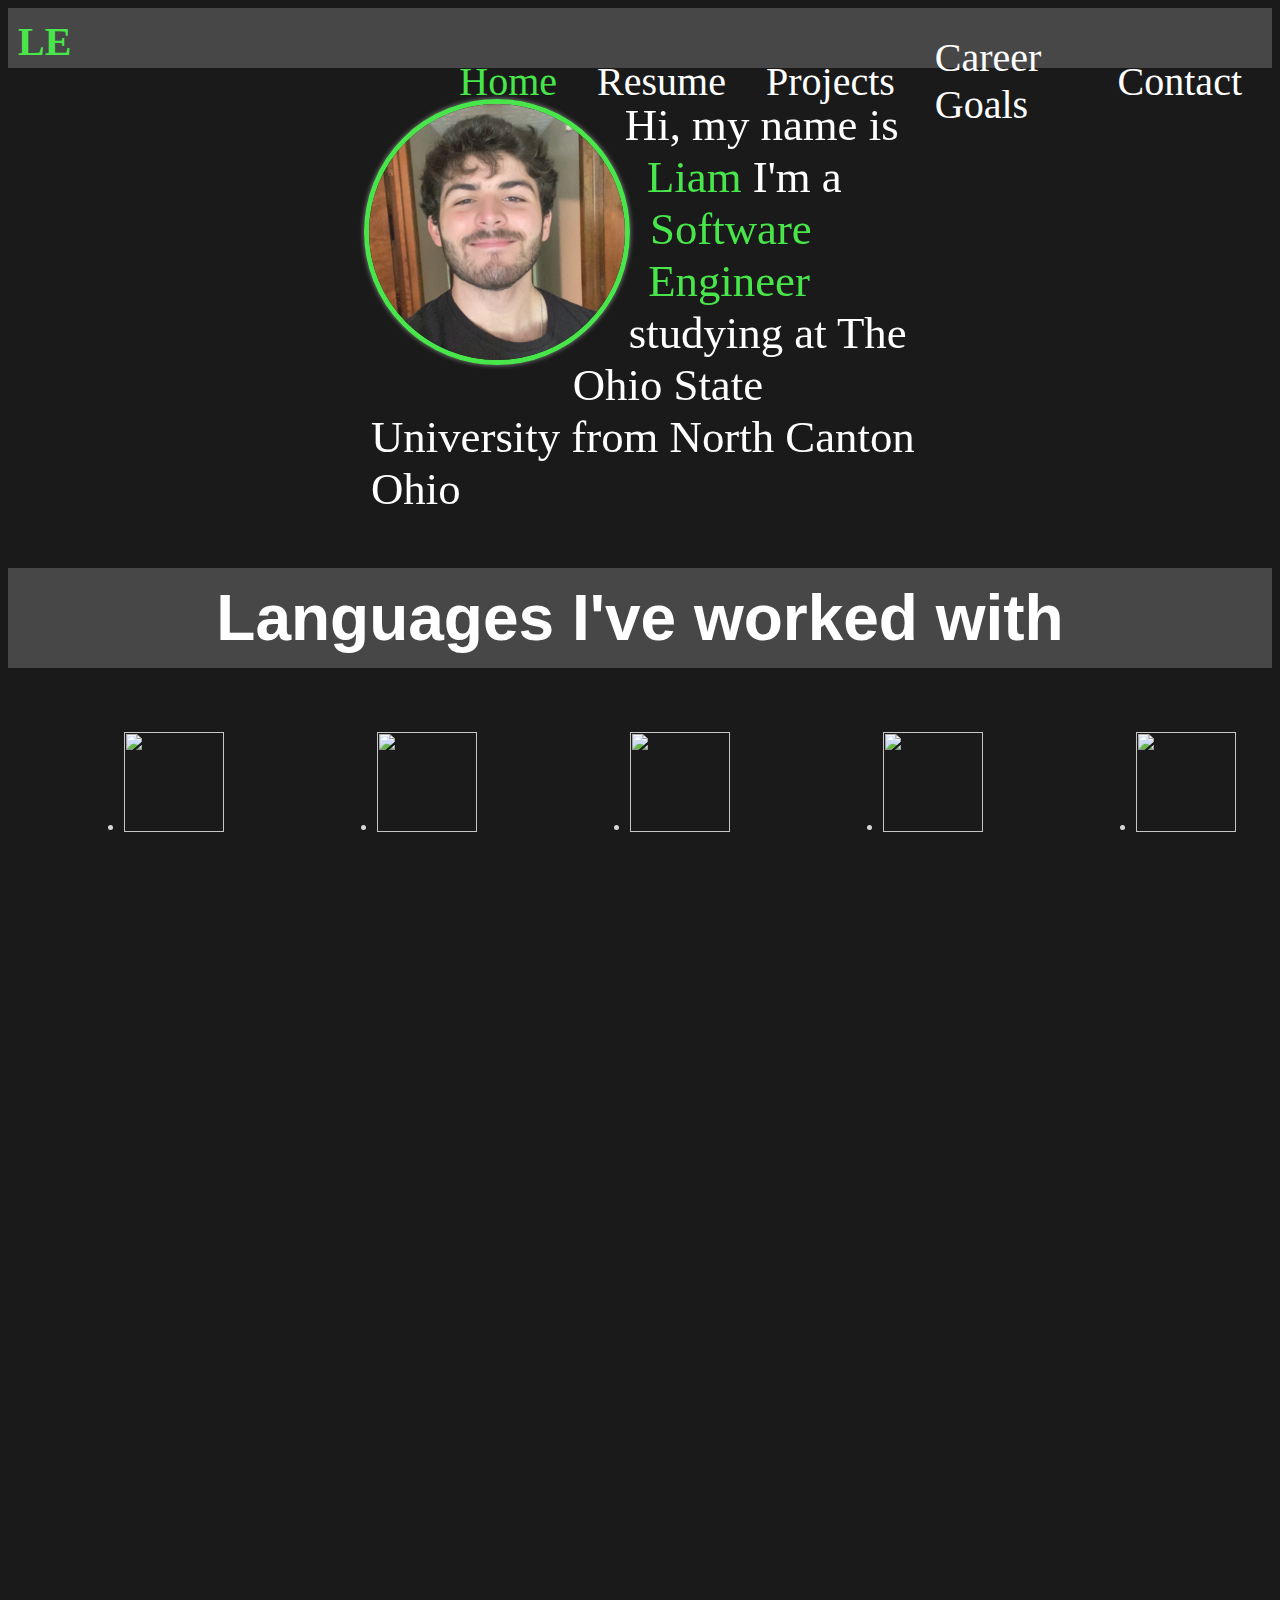
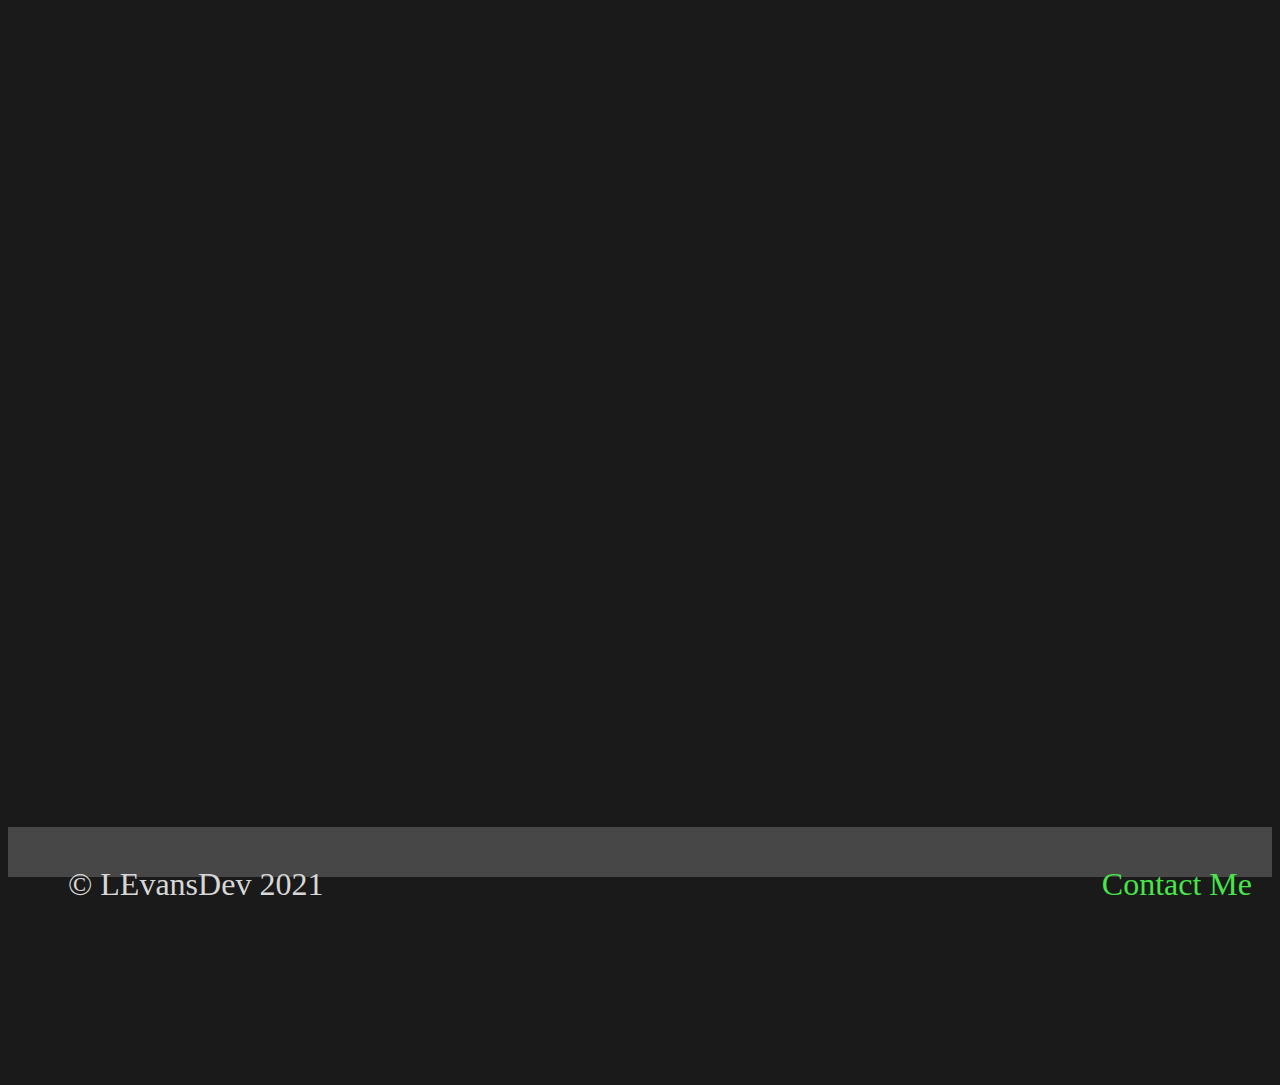
==== commit e1bbd839: "Main Picture and Projects" ====
--- a/index.html
+++ b/index.html
@@ -37,7 +37,7 @@
         <main>
             <section id="introduction">
                 <figure data-aos="zoom-in" data-aos-duration="750">
-                    <img src="resources/images/Sad_Cat_Thumb.jpg" class="curve">
+                    <img src="resources/images/Main-Photo.jpg" class="curve">
                     <figcaption>Hi, my name is <span class="p-color">Liam
                     </span> I'm a <span class="p-color">Software Engineer</span> 
                     studying at <span class="osu">The Ohio State University
@@ -86,16 +86,16 @@
                     </h1>
                 </div>
                 <p data-aos="fade-up" data-aos-duration="750">
-                    This website is a career portfolio and a way to learn new JS libraries.
+                    This website is a career portfolio along with a way to demonstrate some of my skills.
                     The portfolio gives a small introduction <a href="index.html" class="p-color">About Me</a>
                      and includes my current <a href="HTML pages/Resume.html" class="p-color">Resume</a>, 
                     a collection of my <a href="HTML pages/Projects.html" class="p-color">Projects</a>, 
-                    my <a href="HTML pages/Career_Goals.html" class="p-color">Career Goals</a>, a way to 
+                    my <a href="HTML pages/Career_Goals.html" class="p-color">Career Goals</a> and a way to 
                     <a href="HTML pages/Contact.html" class="p-color">Contact Me</a>. If you find any bugs on the
-                    website they are a feature I promise but still feel free to contact me on my
-                    <a href="mailto:LEvans18Dev@gmail.com" class="p-color">Email</a> or <a href="https://discordapp.com/users/475037745207836693/" class="p-color">Discord</a>. I'm always looking for ways to improve so feel free to 
-                    use those outlets to give me some tips as well. Hope you have a nice day and enjoy
-                    the site :)
+                    website feel free to contact me on my <a href="https://discordapp.com/users/475037745207836693/" class="p-color">Discord</a>. I'm always looking for ways to improve so feel free to 
+                    use those outlets to give me some tips as well. The best way to reach me for hiring/buisness inquiries
+                    is at <a href="mailto:LEvans18Dev@gmail.com" class="p-color">LEvans18Dev@gmail.com</a>. Thanks for stopping
+                    by and hope you enjoy the site!
                 </p>
             </section>
             <section id="outside-coding">
@@ -105,48 +105,58 @@
                     </h1>
                 </div>
                 <ul class="activities">
-                    <li class="esports">
-                        <h2 data-aos="fade-up" data-aos-duration="750">
+                    <li class="esports" h2 data-aos="fade-up" data-aos-duration="750">
+                        <h2 data-aos="fade-in" data-aos-duration="750">
                             Esports
                         </h2>
-                        <div class="container" data-aos="fade-up" data-aos-duration="750">
+                        <div class="container" data-aos="fade-in" data-aos-duration="750">
                             <p>
-                               I enjoy turtles
+                               I started playing video games young and have met many great 
+                               people because of it. In college I played for the Ohio State 
+                               Overwatch team as a main tank. The team was at one point in my 
+                               Sophomore season rated top 5 in the country for collegiate.
                             </p>
                             <img src="resources/images/Esports-img.jpg">
                         </div>
                     </li>
-                    <li class="running">
-                        <h2 data-aos="fade-up" data-aos-duration="750">
+                    <li class="running" h2 data-aos="fade-up" data-aos-duration="750">
+                        <h2 data-aos="fade-in" data-aos-duration="750">
                             Running
                         </h2>
-                        <div class="container" data-aos="fade-up" data-aos-duration="750">
+                        <div class="container" data-aos="fade-in" data-aos-duration="750">
                             <p>
-                                turtles are enjoyed
+                                Runnings one of my favorite things to do to help me destress. 
+                                I ran track in high school but stopped for almost 2 years after
+                                but I recently started again. The picture below is after the 2
+                                mile 4th of july run that North Canton holds each year.
                             </p>
                             <img src = "resources/images/Running-img.jpg">
                         </div>
                     </li>
-                    <li class="climbing">
-                        <h2 data-aos="fade-up" data-aos-duration="750">
+                    <li class="climbing" h2 data-aos="fade-up" data-aos-duration="750">
+                        <h2 data-aos="fade-in" data-aos-duration="750">
                             Climbing
                         </h2>
-                        <div class="container" data-aos="fade-up" data-aos-duration="750">
+                        <div class="container" data-aos="fade-in" data-aos-duration="750">
                             <p>
-                                turtles
+                                I recently picked up rock climbing thanks to a friend. 
+                                The image below is of OSU's ARC facility's rock climbing
+                                walls. I've been having a lot of fun and highly reccomend it.
                             </p>
-                            <img src = "">
+                            <img src="resources/images/Climbing-img.jpg">
                         </div>
                     </li>
-                    <li class="music">
-                        <h2 data-aos="fade-up" data-aos-duration="750">
+                    <li class="music" h2 data-aos="fade-up" data-aos-duration="750">
+                        <h2 data-aos="fade-in" data-aos-duration="750">
                             Music
                         </h2>
-                        <div class="container" data-aos="fade-up" data-aos-duration="750">
+                        <div class="container" data-aos="fade-in" data-aos-duration="750">
                             <p>
-                                I like turtles
+                                Music has a big part in my life. There are not many times in my day
+                                that i'm not listening to music. I'm always looking for new songs and 
+                                artists and am always open for reccomendations.
                             </p>
-                            <img src = "">
+                            <img src = "resources/images/Music-img.jpg">
                         </div>
                     </li>
                 </ul>
--- a/resources/css/index.css
+++ b/resources/css/index.css
@@ -21,6 +21,7 @@
     display: inline-block;
     margin-left: auto;
     margin-right: 20px;
+    object-fit: cover;
 }
 
 #introduction .osu:hover{
@@ -110,17 +111,31 @@
 }
 
 .activities h2{
-    background-color: #11111111;
+    background-color: #222222;
+    text-align: center;
+    height: 50px;
 }
 
 .activities p{
     margin-left: 20px;
+    text-align:center;
+}
+
+.activities img{
+    margin-bottom: 25px;
 }
 
 .activities .container{
+    height:450px;
     display: flex;
     flex-direction: column;
-    justify-items: center;
+    align-items: center;
+    justify-content: space-between;
+}
+
+.activities li{
+    border-left: solid 10px #222222;
+    border-right: solid 10px #222222;
 }
 
 .esports{
@@ -130,9 +145,8 @@
 }
 
 .esports img{
-    background-color: gray;
-    height: 200px;
-    width: 300px;
+    height: 225px;
+    width: 325px;
 }
 
 .running{
@@ -142,8 +156,8 @@
 }
 
 .running img{
-    height: 100px;
-    width: 100px;
+    height: 250px;
+    width: 250px;
 }
 
 .climbing{
@@ -152,9 +166,20 @@
     grid-column: 1/span 1;
 }
 
+.climbing img{
+    height: 300px;
+    width: 200px;
+}
+
 .music{
     height: 500px;
     grid-row: 2/ span 1;
     grid-column: 2/span 1;
 }
 
+.music img{
+    height: 250px;
+    width: 250px;
+}
+
+
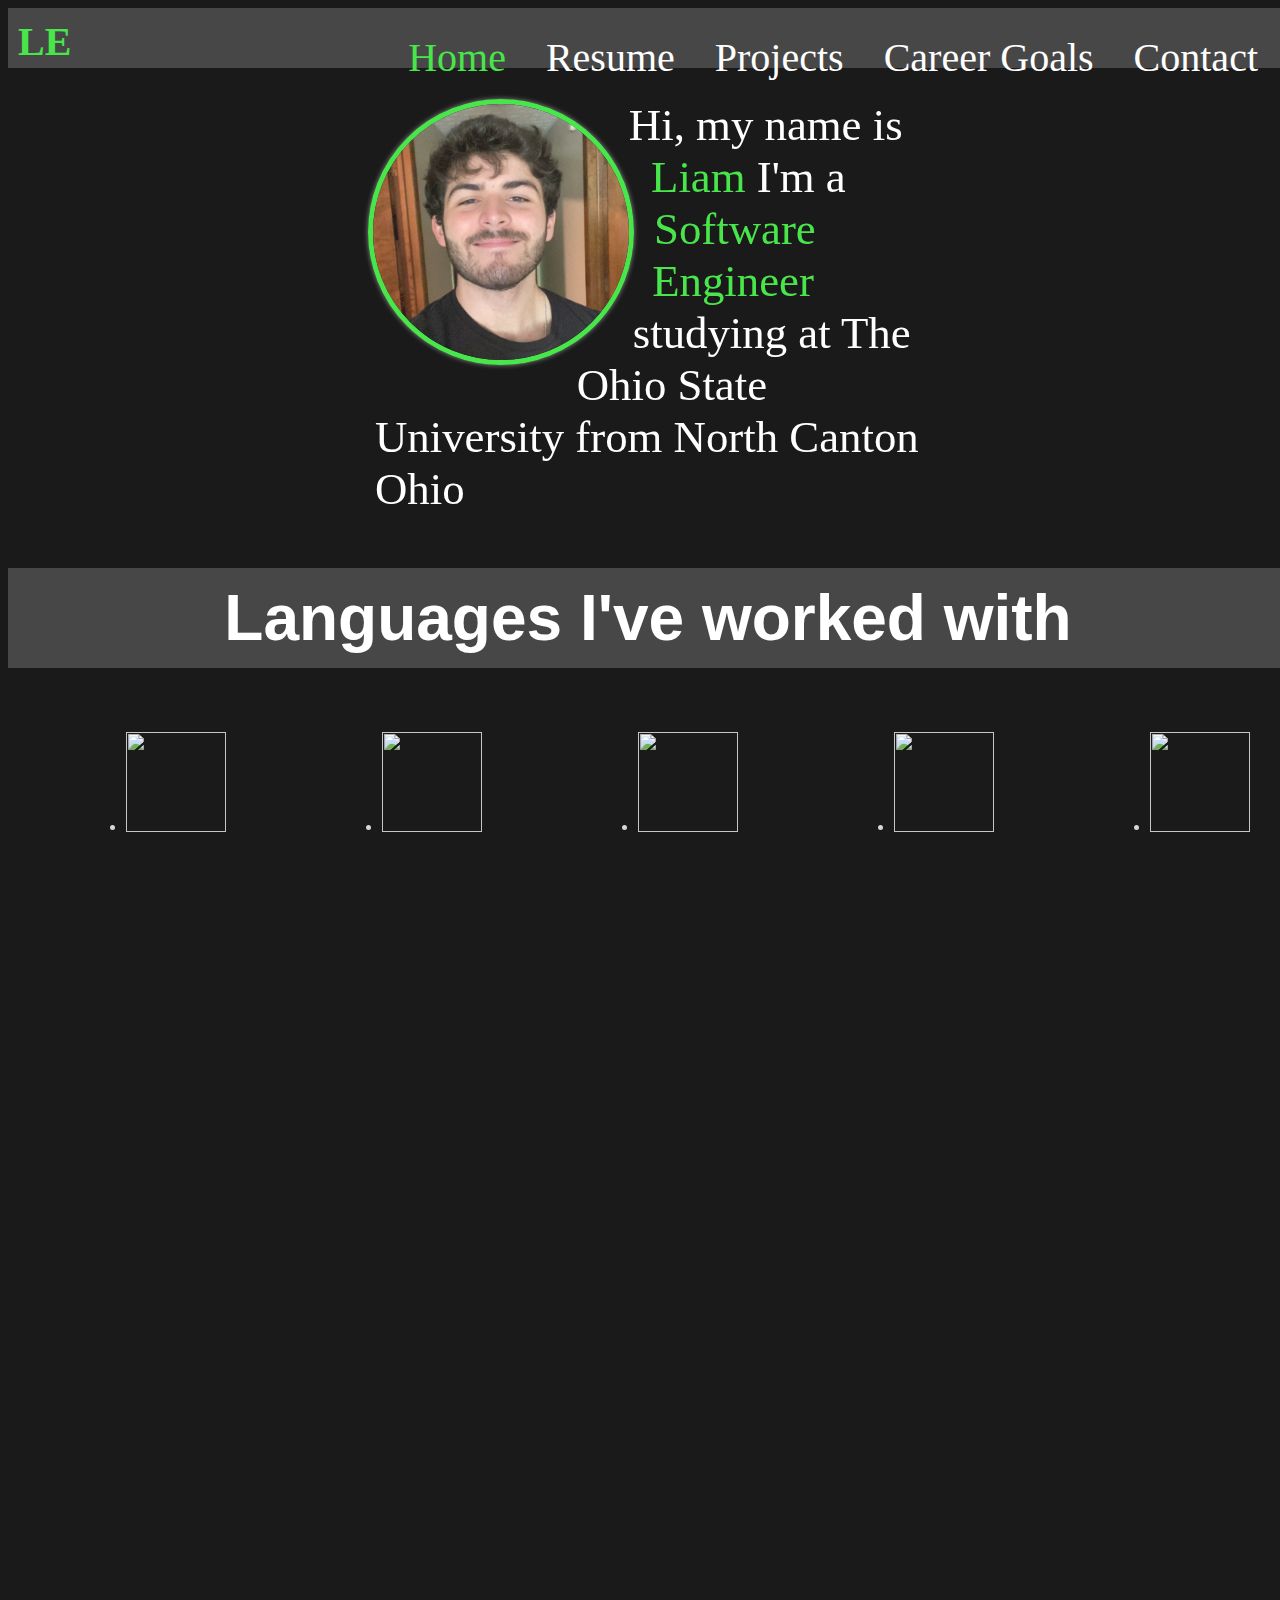
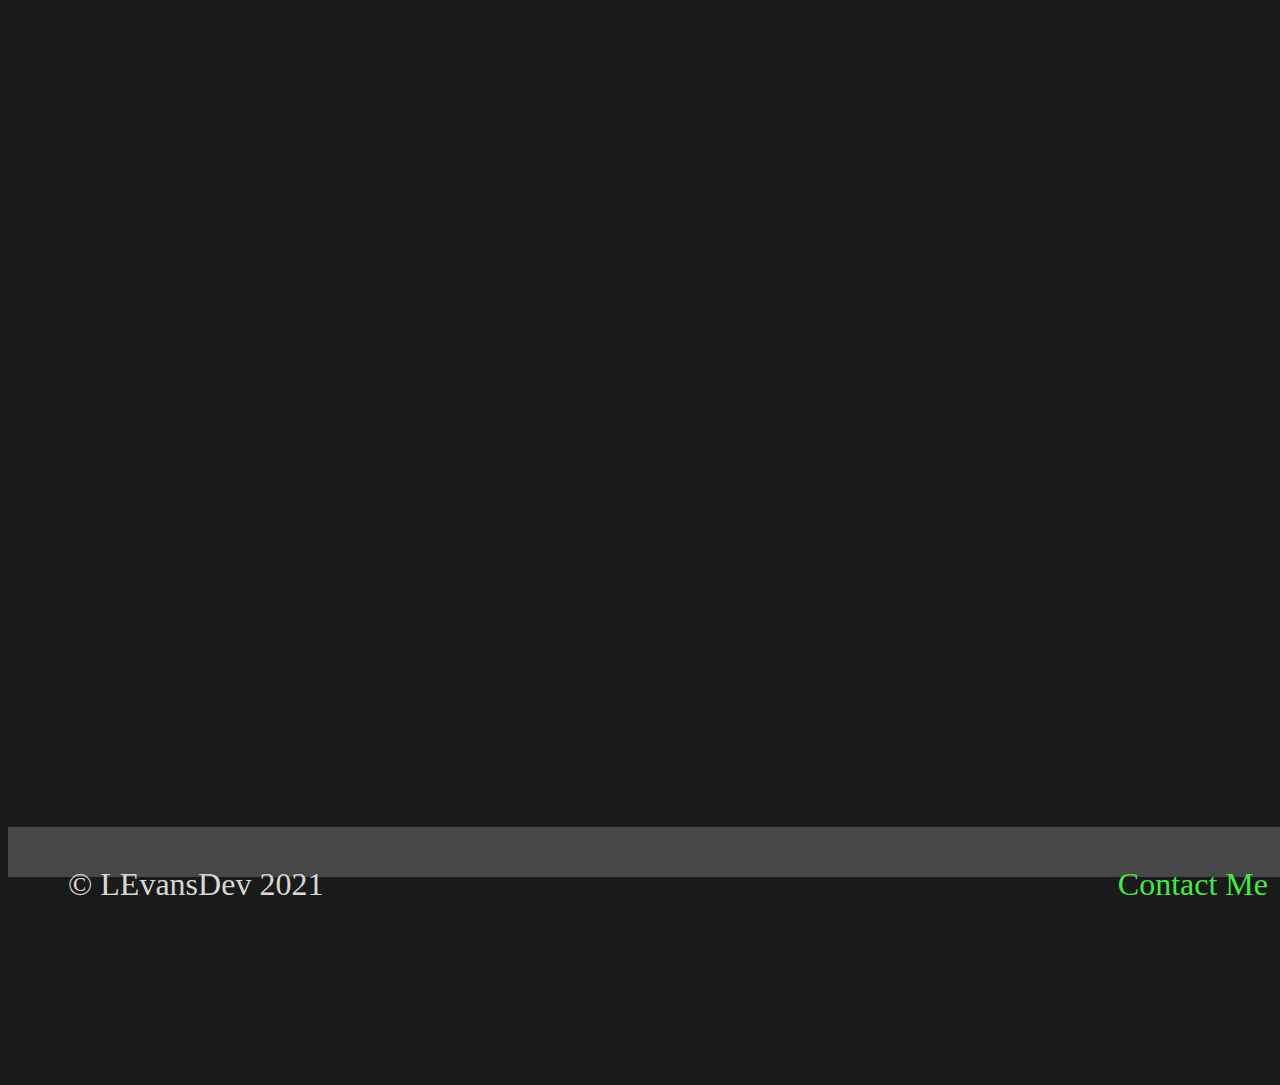
==== commit 072ede71: "Fixed" ====
--- a/index.html
+++ b/index.html
@@ -125,10 +125,10 @@
                         </h2>
                         <div class="container" data-aos="fade-in" data-aos-duration="750">
                             <p>
-                                Runnings one of my favorite things to do to help me destress. 
+                                Running is one of my favorite things to do to help me destress. 
                                 I ran track in high school but stopped for almost 2 years after
                                 but I recently started again. The picture below is after the 2
-                                mile 4th of july run that North Canton holds each year.
+                                mile 4th of July run that North Canton holds each year.
                             </p>
                             <img src = "resources/images/Running-img.jpg">
                         </div>
@@ -141,7 +141,7 @@
                             <p>
                                 I recently picked up rock climbing thanks to a friend. 
                                 The image below is of OSU's ARC facility's rock climbing
-                                walls. I've been having a lot of fun and highly reccomend it.
+                                walls. I've been having a lot of fun and highly recommend it.
                             </p>
                             <img src="resources/images/Climbing-img.jpg">
                         </div>
@@ -154,7 +154,7 @@
                             <p>
                                 Music has a big part in my life. There are not many times in my day
                                 that i'm not listening to music. I'm always looking for new songs and 
-                                artists and am always open for reccomendations.
+                                artists and am always open for recommendations.
                             </p>
                             <img src = "resources/images/Music-img.jpg">
                         </div>
--- a/resources/css/styles.css
+++ b/resources/css/styles.css
@@ -9,15 +9,15 @@
 
 body{
     display: grid;
-    box-sizing: border-box;
     height:100%;
+    width: 100%;
     grid-template: 60px 1fr 50px / 1fr;
 }
 
 header{
     width:100%;
     display:grid;
-    grid-template: 1fr / 1fr 2fr; 
+    grid-template: 1fr / 100px 1fr; 
     grid-row:1 / span 1;
     height: 60px;
     background-color: #333333;
